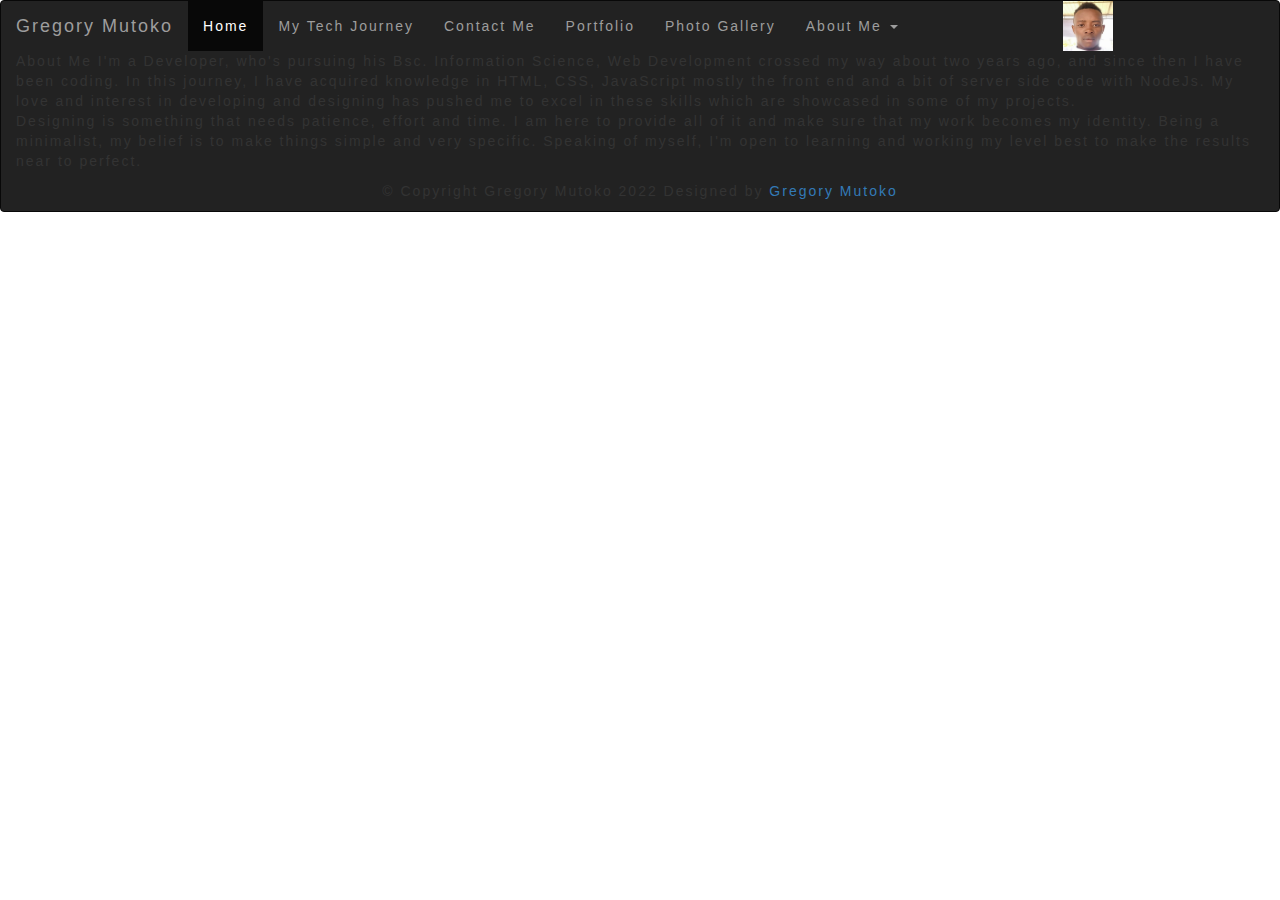
==== about.html @ e29f45b7 "Update about.html" ====
<html lang="en">

<head>
    <meta charset="UTF-8">
    <meta http-equiv="X-UA-Compatible" content="IE=edge">
    <meta name="viewport" content="width=device-width, initial-scale=1.0">
    <link rel="stylesheet" href="style.css">
    <link rel="icon" type="image/jpg" sizes="32x32" href="greg.jpg">
    <link rel="icon" type="image/jpg" sizes="16x16" href="greg.jpg">
    <link rel="stylesheet" href="https://maxcdn.bootstrapcdn.com/bootstrap/3.4.1/css/bootstrap.min.css">
   
  <script src="https://ajax.googleapis.com/ajax/libs/jquery/3.6.1/jquery.min.js"></script>
  <script src="https://maxcdn.bootstrapcdn.com/bootstrap/3.4.1/js/bootstrap.min.js"></script>
    <title>Gregory Mutoko</title>
</head>

<body>

  

<nav class="navbar navbar-inverse">
  <div class="container-fluid">
    <div class="navbar-header">
      <a class="navbar-brand" href="#">Gregory Mutoko</a>
    </div>
    <ul class="nav navbar-nav">
      <li class="active"><a href="#">Home</a></li>
     
      </li>
      <li><a href="greg.html">My Tech Journey</a></li>
        <li><a href="contact.html">Contact Me</a></li>
          <li><a href="portfolio.html">Portfolio</a></li>
          <li><a href="gallery.html">Photo Gallery</a></li>
       <li class="dropdown"><a class="dropdown-toggle" data-toggle="dropdown" href="about.html">About Me <span class="caret"></span></a>
        <ul class="dropdown-menu">
          <li><a href="contact.html">Contact Me</a></li>
         
        </ul>
    </ul>
  
   <!-- About -->
    <article id="" class="about_section bg-primary-light h-full sm:h-screen flex flex-col sm:flex-row">

      <center><img src="greg.jpg" class="sm:hidden w-4/4" alt="greg!" width="50px" height="50px"></center>

      <p
        class="greg">
        <span class="gregory">About
          Me</span>
        I'm a Developer,
        who's pursuing his Bsc. Information Science, Web Development crossed my way about two years ago, and since then I have been coding.
        In this journey, I have acquired knowledge in HTML, CSS, JavaScript mostly the front end and a bit of server
        side code with NodeJs. My love and interest in developing and designing has pushed me to excel in these skills
        which are showcased in some
        of my projects.<br>
        Designing is something that needs patience, effort and time. I am here to provide all of it and make sure that
        my work becomes my identity. Being a minimalist, my belief is to make things simple and very specific. Speaking
        of myself, I'm open to learning and working my level best to make the results near to perfect.

        </p>

    </article>

  
  <footer>
    

   <div align="center">
        <div class="row">
            <div class="column large-full ss-copyright">
              <p class="standard"> <span>© Copyright Gregory Mutoko 2022</span> 
                <span>Designed by <a href="https://www.github.com/abrahamdominic"> Gregory Mutoko </a></span></p>
            </div>            
        </div>
    </div>
    </footer>

</html>
---- style.css ----
body {
  background-color: white;

  color: black;
  font-family: "Open Sans", sans-serif;
  letter-spacing: 2px;
}

marquee.mark  {
  margin-top: 5px;
  margin-bottom: 5px;
  border: 1px solid grey;
  border-width: 2px;
  font-family: roboto;


}

.profile-picture {
  display: block;
  margin-left: auto;
  margin-right: auto;

  margin-top: 10%;
  height: auto;
  max-width: 150px;

  border-radius: 50%;
}

.profile-name {
  text-align: center;
  padding: 30px;
  font-size: 20px;
  border: 1px solid grey;
  color: black;
  border-width: 2px;
  margin-top: 10px;
  
  
}
.uloko {
  text-align: center;
  padding: 30px;
  font-size: 12px;
  border: 1px solid grey;
  color: black;
  border-width: 2px;
  
  
  
}

.links {
  text-align: center;
  margin-top: 20px;
  border: 1px solid black;
  border-width: 2px;
  padding: 20px;

  width: 290px;
  display: block;
  margin-left: auto;
  margin-right: auto;

  border-radius: 40px;

  font-size: 18px;
}

a {
  text-decoration: none;

  color: red(128, 98, 0);
  transition: color 1s;
}

a:hover {
  color: white;
  background-color:  rgb(66, 66, 145);
  
  p.standard{
    font-size: 12px;
  
  }
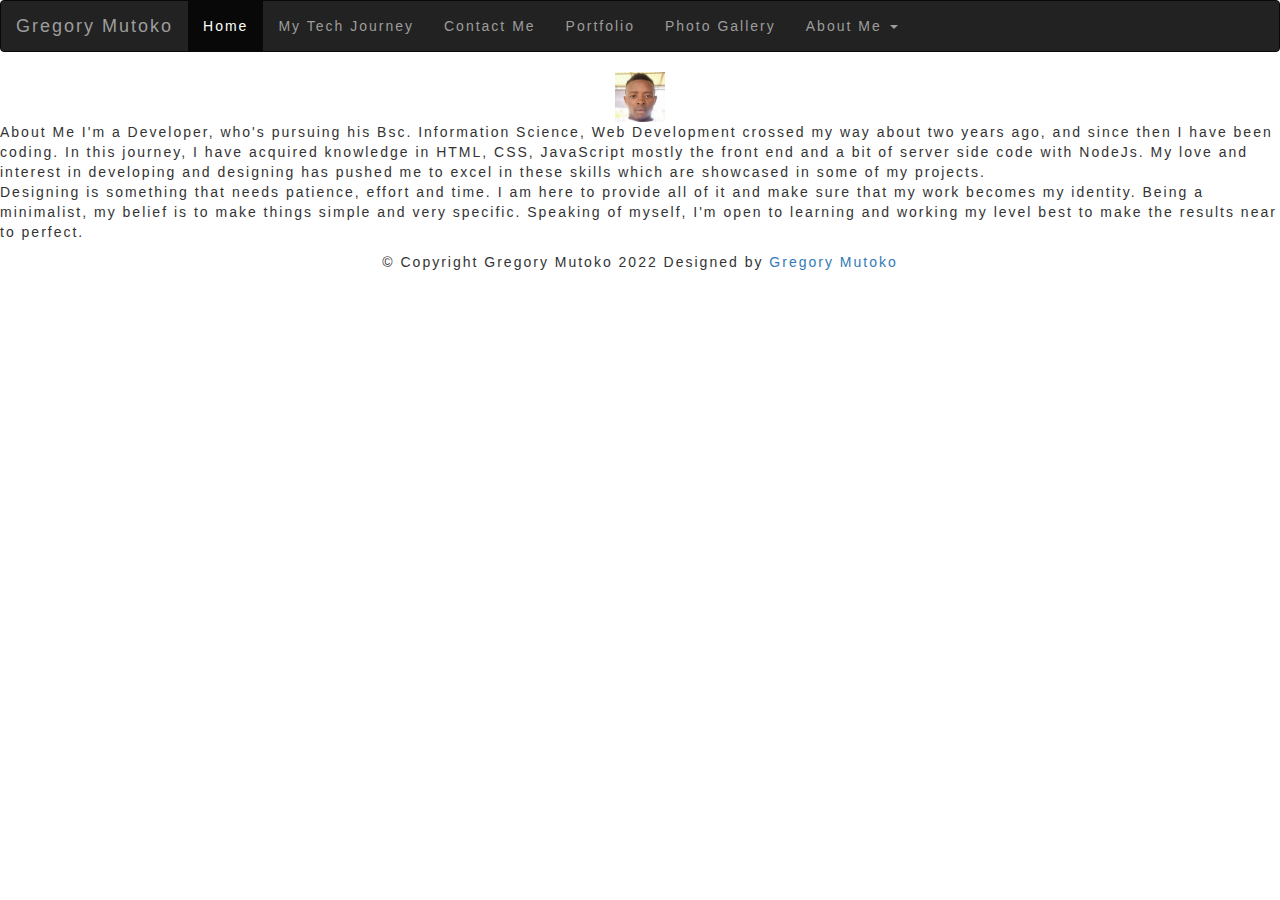
==== commit 86f96a54: "Update about.html" ====
--- a/about.html
+++ b/about.html
@@ -37,7 +37,7 @@
          
         </ul>
     </ul>
-  
+    </nav>
    <!-- About -->
     <article id="" class="about_section bg-primary-light h-full sm:h-screen flex flex-col sm:flex-row">
 
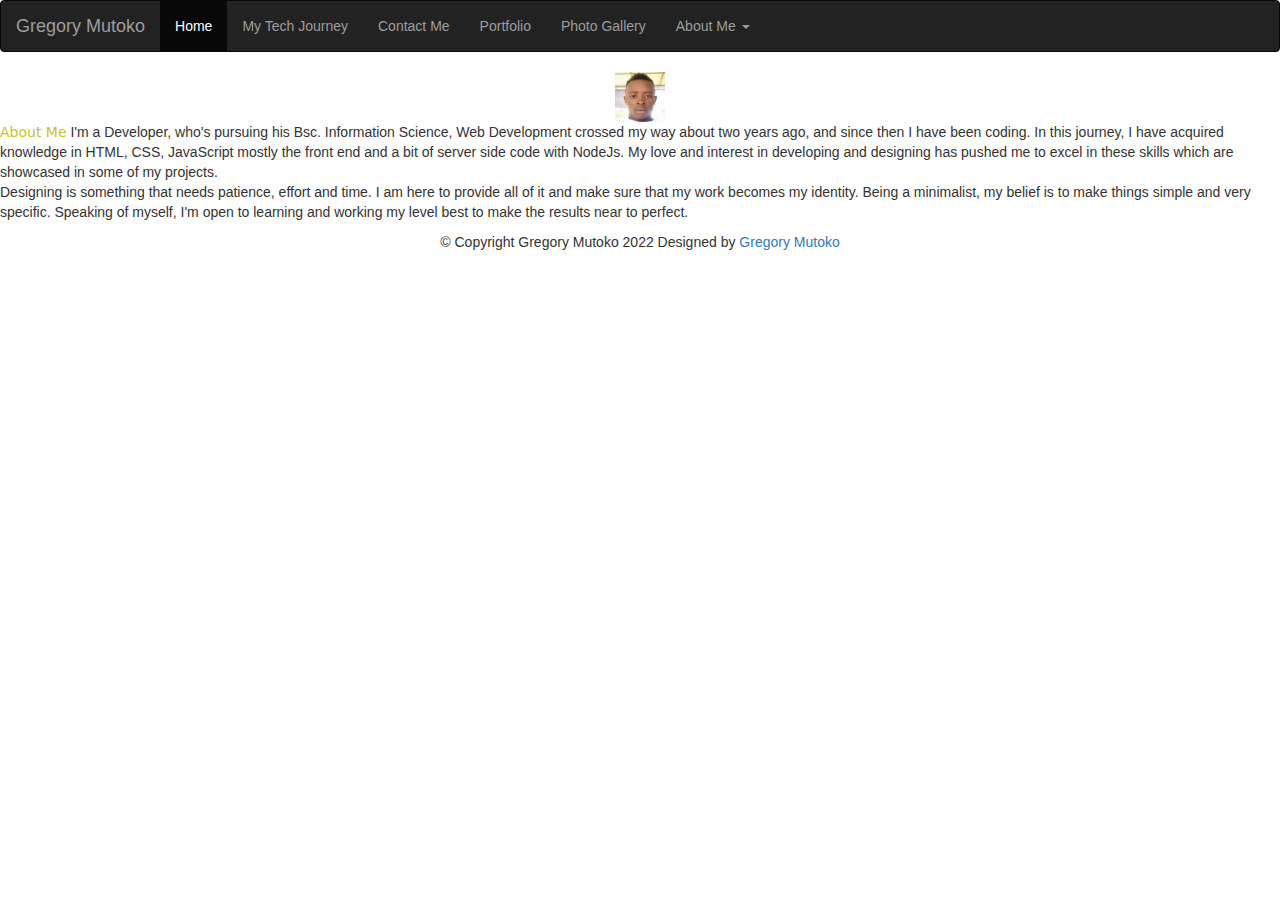
==== commit 843b083f: "Update about.html" ====
--- a/about.html
+++ b/about.html
@@ -4,7 +4,7 @@
     <meta charset="UTF-8">
     <meta http-equiv="X-UA-Compatible" content="IE=edge">
     <meta name="viewport" content="width=device-width, initial-scale=1.0">
-    <link rel="stylesheet" href="style.css">
+    <link rel="stylesheet" href="about.css">
     <link rel="icon" type="image/jpg" sizes="32x32" href="greg.jpg">
     <link rel="icon" type="image/jpg" sizes="16x16" href="greg.jpg">
     <link rel="stylesheet" href="https://maxcdn.bootstrapcdn.com/bootstrap/3.4.1/css/bootstrap.min.css">
--- a/about.css
+++ b/about.css
@@ -0,0 +1,15 @@
+body {
+    background-color: white;
+    font-family: Roboto;
+}
+
+span.gregory {
+    color: rgb(196, 196, 40);
+    font-family: system-ui, -apple-system, BlinkMacSystemFont, 'Segoe UI', Roboto, Oxygen, Ubuntu, Cantarell, 'Open Sans', 'Helvetica Neue', sans-serif;
+
+}
+
+img.grey {
+    width: 150px;
+    height: 150px;
+}
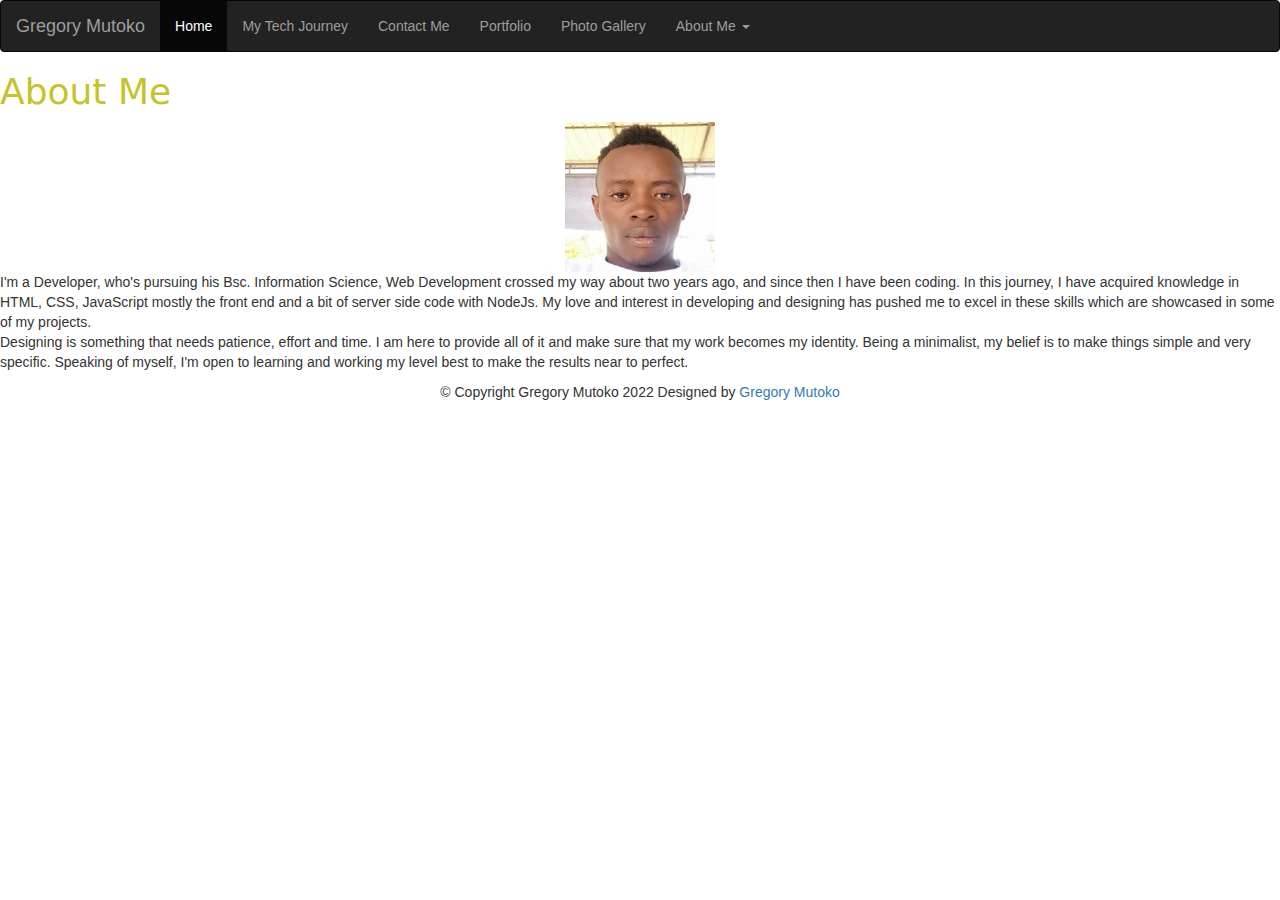
==== commit 994ba97f: "Update about.html" ====
--- a/about.html
+++ b/about.html
@@ -39,14 +39,16 @@
     </ul>
     </nav>
    <!-- About -->
+    
+    <h1><p
+        class="greg">
+        <span class="gregory">About
+            Me</span></h1>
     <article id="" class="about_section bg-primary-light h-full sm:h-screen flex flex-col sm:flex-row">
 
-      <center><img src="greg.jpg" class="sm:hidden w-4/4" alt="greg!" width="50px" height="50px"></center>
+      <center><img src="greg.jpg" class="sm:hidden w-4/4" alt="greg!" width="150px" height="150px"></center>
 
-      <p
-        class="greg">
-        <span class="gregory">About
-          Me</span>
+      
         I'm a Developer,
         who's pursuing his Bsc. Information Science, Web Development crossed my way about two years ago, and since then I have been coding.
         In this journey, I have acquired knowledge in HTML, CSS, JavaScript mostly the front end and a bit of server
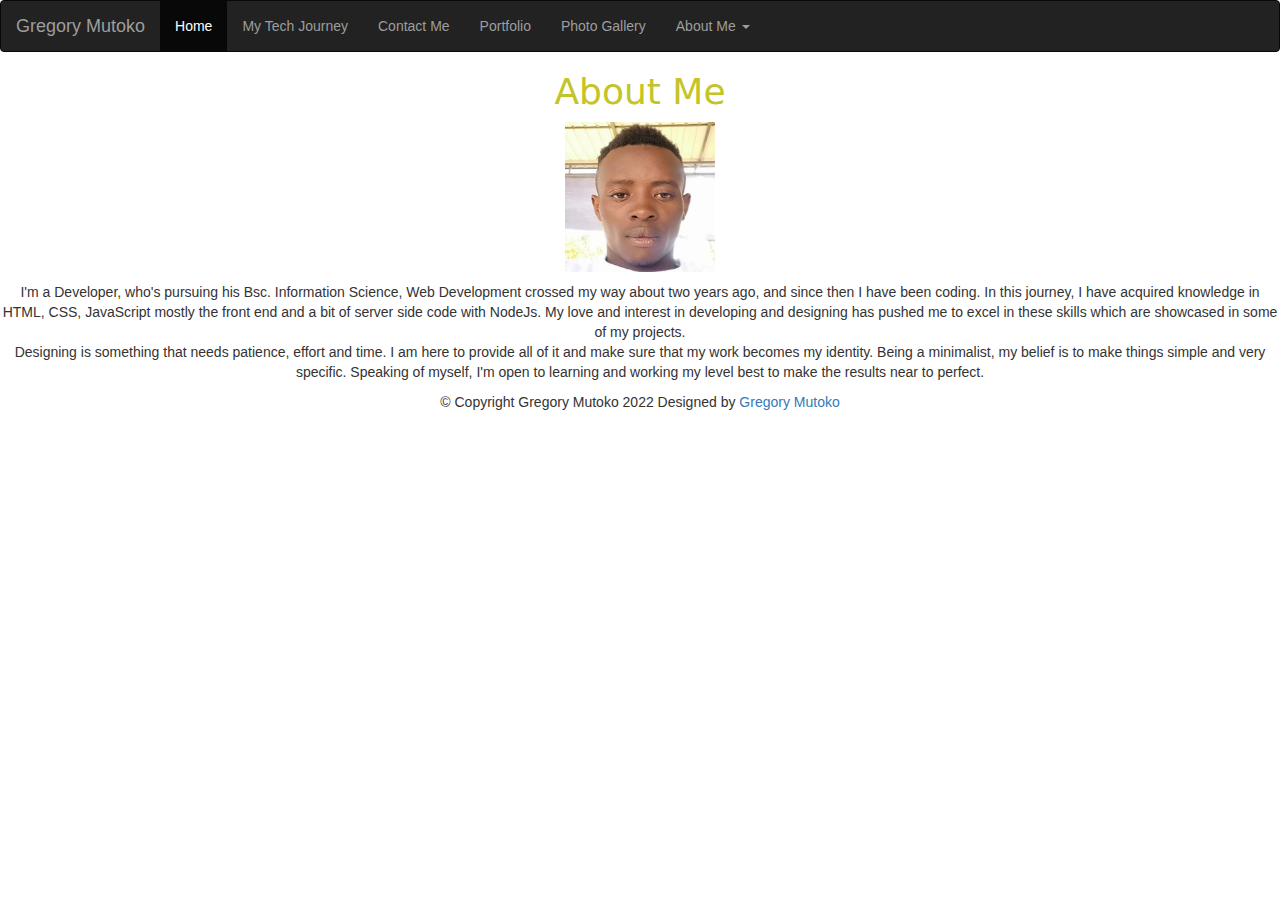
==== commit 4b619e80: "Update about.html" ====
--- a/about.html
+++ b/about.html
@@ -40,16 +40,16 @@
     </nav>
    <!-- About -->
     
-    <h1><p
+    <center><h1><p
         class="greg">
         <span class="gregory">About
-            Me</span></h1>
+            Me</span></h1><center>
     <article id="" class="about_section bg-primary-light h-full sm:h-screen flex flex-col sm:flex-row">
 
-      <center><img src="greg.jpg" class="sm:hidden w-4/4" alt="greg!" width="150px" height="150px"></center>
+      <p><center><img src="greg.jpg" class="sm:hidden w-4/4" alt="greg!" width="150px" height="150px"></center></p>
 
       
-        I'm a Developer,
+       <p> I'm a Developer,
         who's pursuing his Bsc. Information Science, Web Development crossed my way about two years ago, and since then I have been coding.
         In this journey, I have acquired knowledge in HTML, CSS, JavaScript mostly the front end and a bit of server
         side code with NodeJs. My love and interest in developing and designing has pushed me to excel in these skills
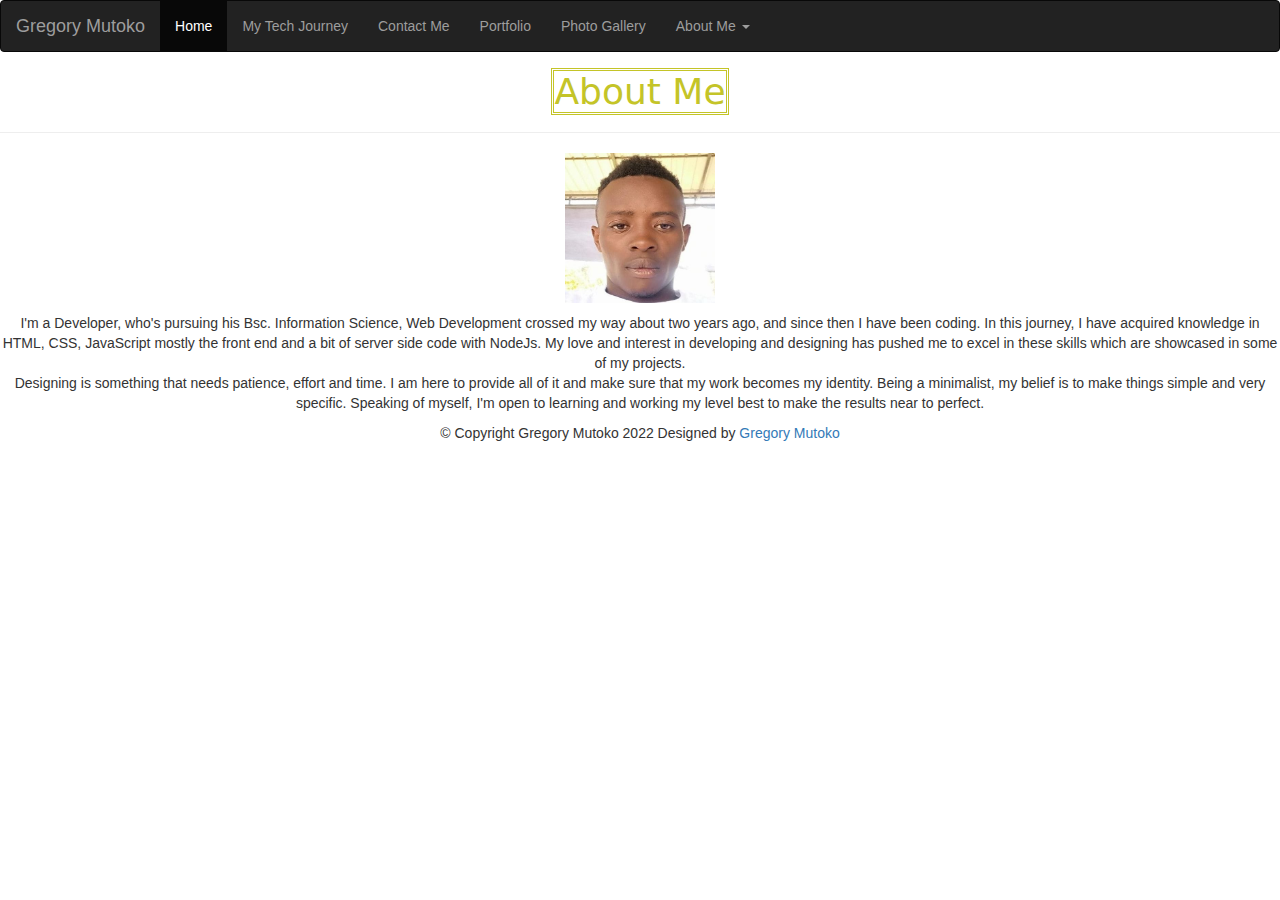
==== commit 8b414be6: "Update about.html" ====
--- a/about.html
+++ b/about.html
@@ -43,14 +43,14 @@
     <center><h1><p
         class="greg">
         <span class="gregory">About
-            Me</span></h1><center>
+            Me</span></h1><center><hr>
     <article id="" class="about_section bg-primary-light h-full sm:h-screen flex flex-col sm:flex-row">
 
       <p><center><img src="greg.jpg" class="sm:hidden w-4/4" alt="greg!" width="150px" height="150px"></center></p>
 
       
        <p> I'm a Developer,
-        who's pursuing his Bsc. Information Science, Web Development crossed my way about two years ago, and since then I have been coding.
+           who's pursuing his <span>Bsc. Information Science</span>, Web Development crossed my way about two years ago, and since then I have been coding.
         In this journey, I have acquired knowledge in HTML, CSS, JavaScript mostly the front end and a bit of server
         side code with NodeJs. My love and interest in developing and designing has pushed me to excel in these skills
         which are showcased in some
--- a/about.css
+++ b/about.css
@@ -5,6 +5,8 @@
 
 span.gregory {
     color: rgb(196, 196, 40);
+    border-width: 2px solid grey;
+    border-style: double;
     font-family: system-ui, -apple-system, BlinkMacSystemFont, 'Segoe UI', Roboto, Oxygen, Ubuntu, Cantarell, 'Open Sans', 'Helvetica Neue', sans-serif;
 
 }
@@ -12,4 +14,6 @@
 img.grey {
     width: 150px;
     height: 150px;
+    margin-top: 5px;
+    margin-bottom: 5px;
 }
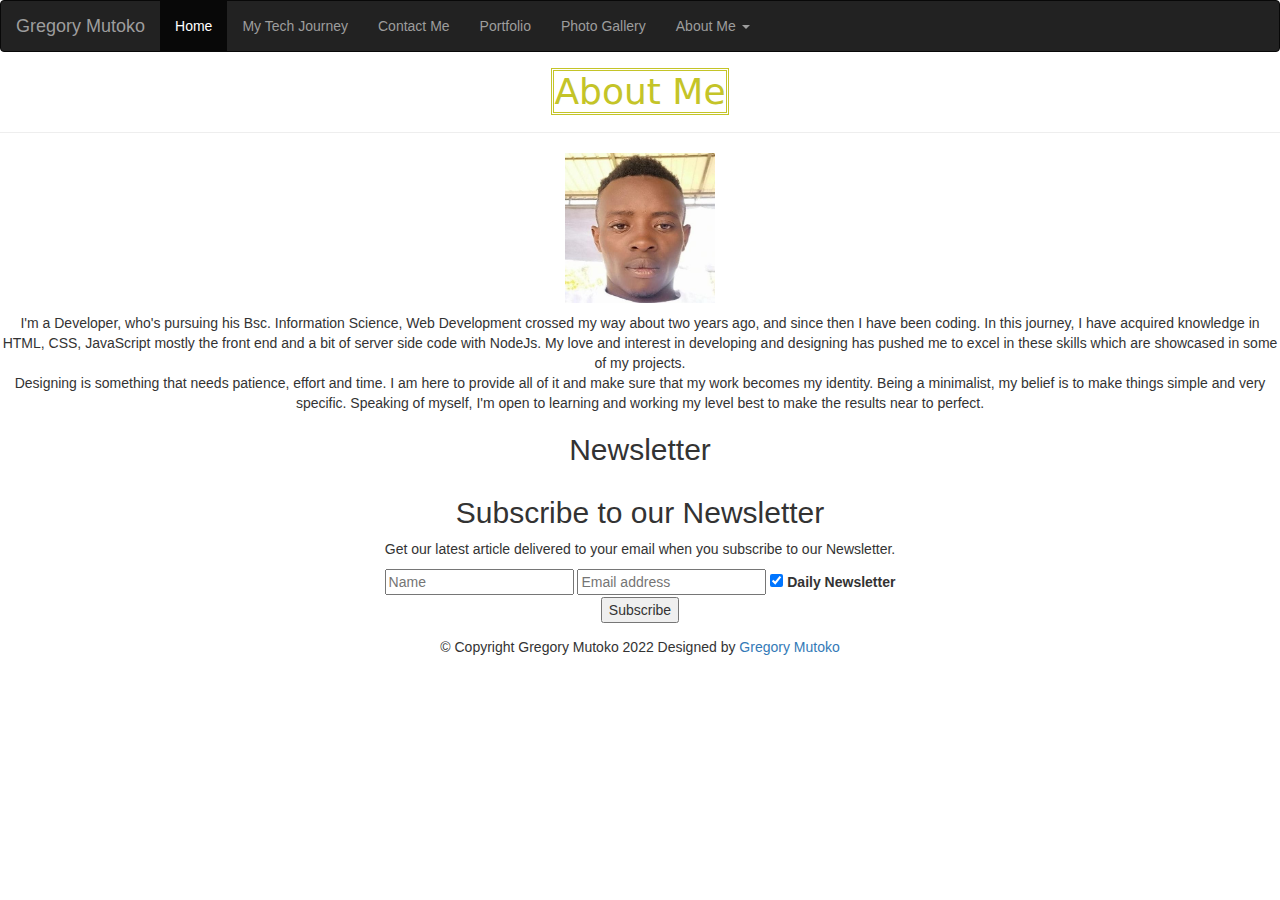
==== commit 49202ac4: "Update about.html" ====
--- a/about.html
+++ b/about.html
@@ -62,7 +62,32 @@
         </p>
 
     </article>
+        
+        
+<body>
 
+<h2>Newsletter</h2>
+
+<form action="/action_page.php">
+  <div class="container">
+    <h2>Subscribe to our Newsletter</h2>
+    <p>Get our latest article delivered to your email when you subscribe to our Newsletter.</p>
+  </div>
+
+  <div class="container" style="background-color:white">
+    <input type="text" placeholder="Name" name="name" required>
+    <input type="text" placeholder="Email address" name="mail" required>
+    <label>
+      <input type="checkbox" checked="checked" name="subscribe"> Daily Newsletter
+    </label>
+  </div>
+
+  <div class="container">
+    <input type="submit" value="Subscribe">
+  </div>
+</form>
+
+        </body>
   
   <footer>
     
--- a/about.css
+++ b/about.css
@@ -15,5 +15,5 @@
     width: 150px;
     height: 150px;
     margin-top: 5px;
-    margin-bottom: 5px;
+    margin-bottom: 15px;
 }
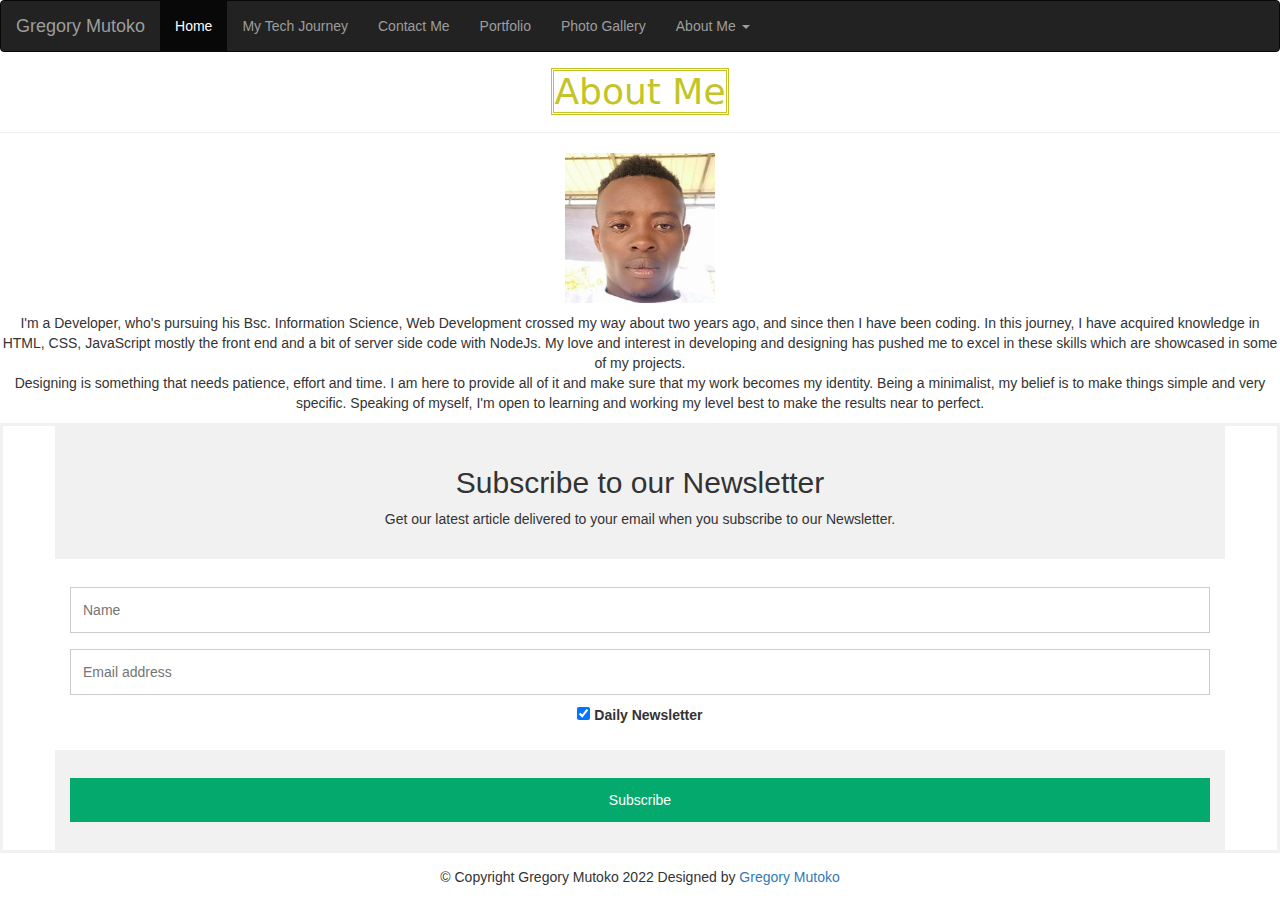
==== commit 526e6d42: "Update about.html" ====
--- a/about.html
+++ b/about.html
@@ -66,7 +66,7 @@
         
 <body>
 
-<h2>Newsletter</h2>
+
 
 <form action="/action_page.php">
   <div class="container">
--- a/about.css
+++ b/about.css
@@ -1,6 +1,38 @@
-body {
-    background-color: white;
-    font-family: Roboto;
+
+
+body {font-family: Arial, Helvetica, sans-serif;}
+
+form {
+  border: 3px solid #f1f1f1;
+  font-family: Arial;
+}
+
+.container {
+  padding: 20px;
+  background-color: #f1f1f1;
+}
+
+input[type=text], input[type=submit] {
+  width: 100%;
+  padding: 12px;
+  margin: 8px 0;
+  display: inline-block;
+  border: 1px solid #ccc;
+  box-sizing: border-box;
+}
+
+input[type=checkbox] {
+  margin-top: 16px;
+}
+
+input[type=submit] {
+  background-color: #04AA6D;
+  color: white;
+  border: none;
+}
+
+input[type=submit]:hover {
+  opacity: 0.8;
 }
 
 span.gregory {
